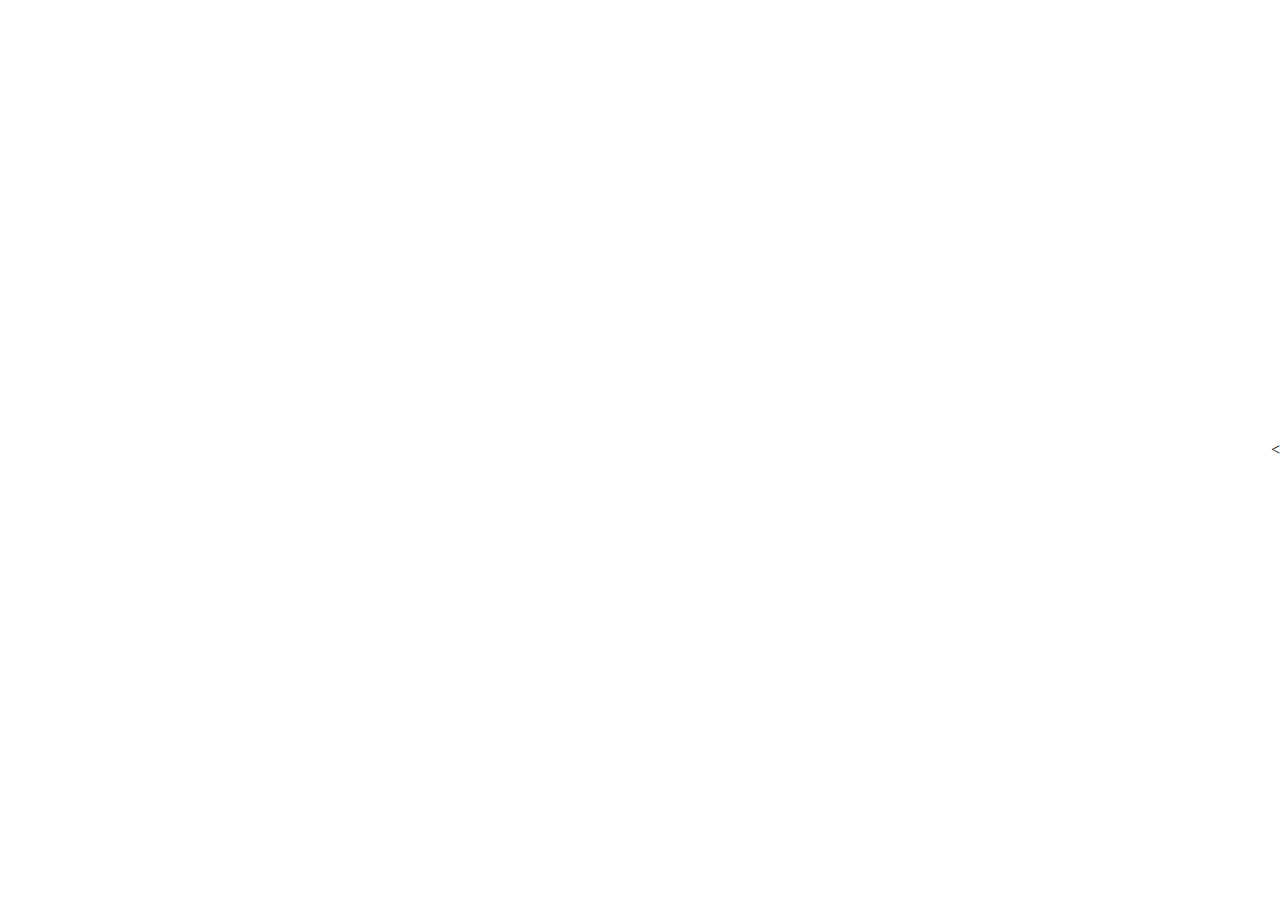
==== videoslider.html @ b5b5ff48 "creating local repo" ====
<!DOCTYPE html>
<head>
    <title>Background Video Slider</title>
    <link rel="stylesheet" href="videoslider.css">
</head>
<body>
    <div class="video-slider">
        <div class="slides">
            <video class="slide" src="travbeats2.mp4" autoplay muted loop></video>
            <video class="slide" src="Snapinsta.app_video_An-u50aWF8EwokS5YRVHsnOcQ4CZUoNKWt4_l5WvuyN4RQzW_ec900BR9FsdUFLavinFuPZFZCJOJjI6-m_ZT4cD.mp4" autoplay muted loop></video>
            <video class="slide" src="Snapinsta.app_video_An98B1ca_u5Y2r6-NlX8SwvlfUHvcxf7LisB_D2XqAk1vDB8FBp3p7JkXycvpMrPejC4oVRGWWUAeuqtpcSojPpQ.mp4" autoplay muted loop></video>
        </div>

    <


        <div class="controls">
            <button id="prev"></button>
            <button id="next"></button>
        </div>
        <div class="dots">
            <span class="dot" data-index="0"></span>
            <span class="dot" data-index="1"></span>
            <span class="dot" data-index="2"></span>
        </div>
    </div>

    <script src="script.js"></script>
</body>
</html>
---- videoslider.css ----
/* styles.css */

body, html {
    margin: 0;
    padding: 0;
    overflow: hidden;
    height: 100%;
}

.video-slider {
    position: relative;
    width: 100%;
    height: 100%;
    display: flex;
    align-items: center;
    justify-content: center;
}

.slides {
    position: relative;
    width: 100%;
    height: 100%;
    overflow: hidden;
}

.slide {
    position: absolute;
    width: 100%;
    height: 100%;
    object-fit: cover;
    opacity: 0;
    transition: opacity 1s;
}

.slide.active {
    opacity: 1;
}

.controls {
    position: absolute;
    top: 50%;
    width: 100%;
    display: flex;
    justify-content: space-between;
    transform: translateY(-50%);
    visibility: hidden;
}

button {
    background: rgba(0, 0, 0, 0.5);
    border: none;
    color: white;
    padding: 10px;
    cursor: pointer;
}

.dots {
    position: absolute;
    bottom: 20px;
    width: 100%;
    text-align: center;
}

.dot {
    height: 15px;
    width: 15px;
    margin: 0 5px;
    background-color: rgba(255, 255, 255, 0.5);
    border-radius: 50%;
    display: inline-block;
    cursor: pointer;
}

.dot.active {
    background-color: white;
}
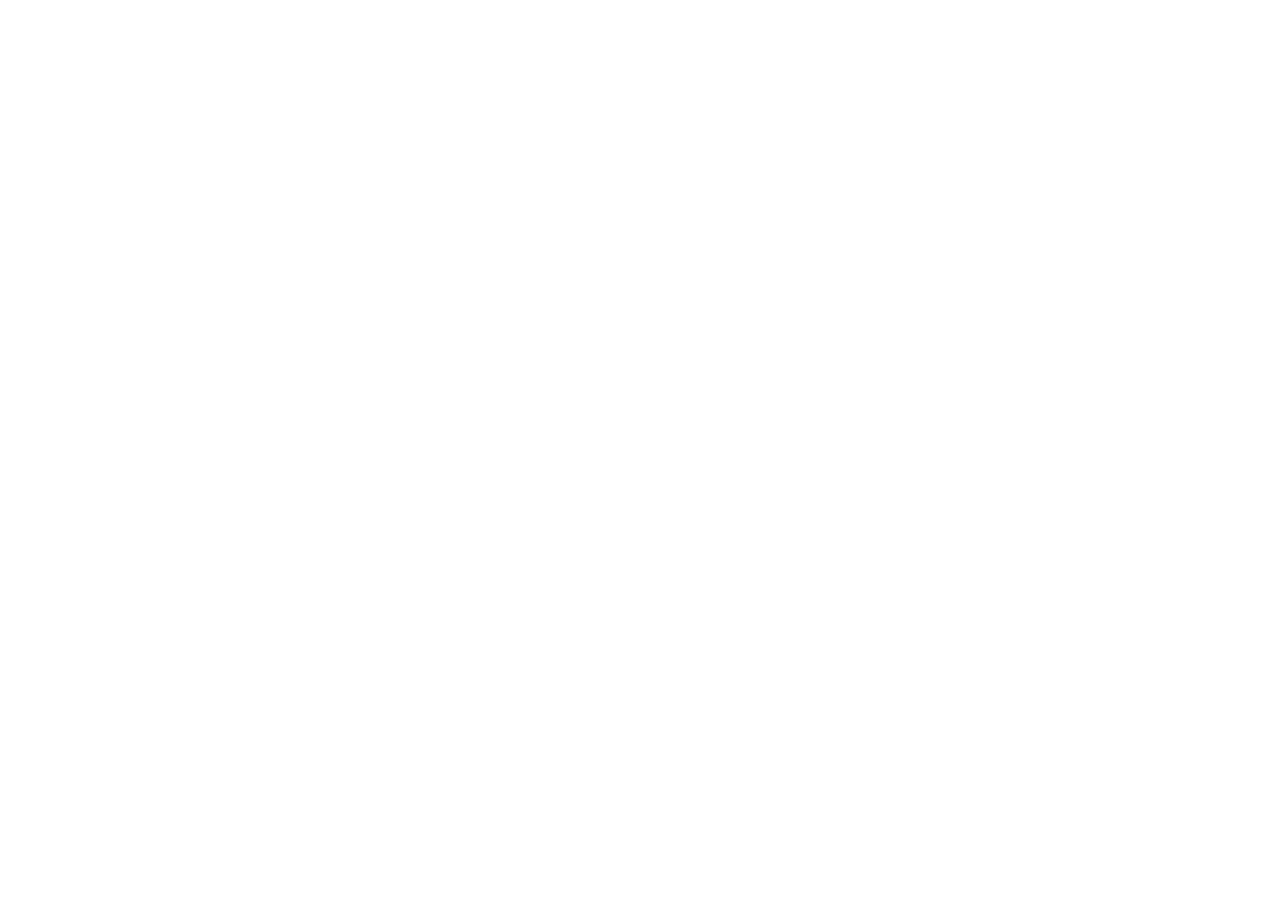
==== commit d916c536: "feature/slider: fixing the links" ====
--- a/videoslider.html
+++ b/videoslider.html
@@ -6,12 +6,12 @@
 <body>
     <div class="video-slider">
         <div class="slides">
-            <video class="slide" src="travbeats2.mp4" autoplay muted loop></video>
-            <video class="slide" src="Snapinsta.app_video_An-u50aWF8EwokS5YRVHsnOcQ4CZUoNKWt4_l5WvuyN4RQzW_ec900BR9FsdUFLavinFuPZFZCJOJjI6-m_ZT4cD.mp4" autoplay muted loop></video>
-            <video class="slide" src="Snapinsta.app_video_An98B1ca_u5Y2r6-NlX8SwvlfUHvcxf7LisB_D2XqAk1vDB8FBp3p7JkXycvpMrPejC4oVRGWWUAeuqtpcSojPpQ.mp4" autoplay muted loop></video>
+            <video class="slide" src="videos/homepagevideo.mp4" autoplay muted loop></video>
+            <video class="slide" src="videos/Beachshot.mp4" autoplay muted loop></video>
+            <video class="slide" src="videos/Untitled video - Made with Clipchamp (2).mp4" autoplay muted loop></video>
         </div>
 
-    <
+    </div>
 
 
         <div class="controls">
@@ -25,6 +25,6 @@
         </div>
     </div>
 
-    <script src="script.js"></script>
+    <script src="videoslider.js"></script>
 </body>
 </html>
